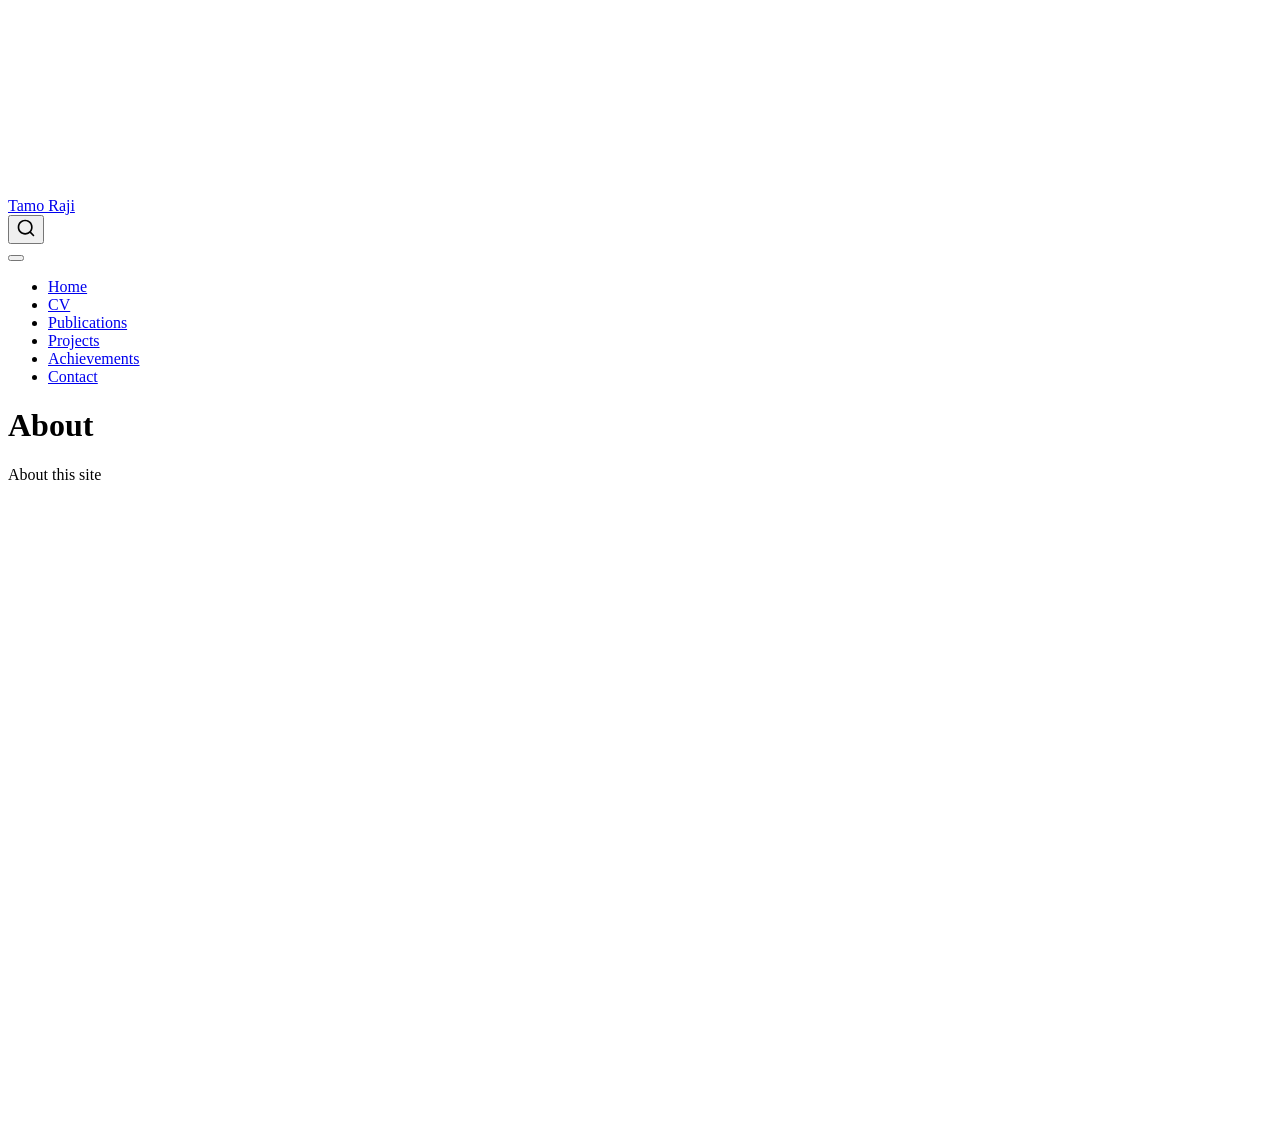
==== docs/about.html @ 73e646de "Add initial website pages" ====
<!DOCTYPE html>
<html xmlns="http://www.w3.org/1999/xhtml" lang="en" xml:lang="en"><head>

<meta charset="utf-8">
<meta name="generator" content="quarto-1.9.37">

<meta name="viewport" content="width=device-width, initial-scale=1.0, user-scalable=yes">


<title>About – Tamo Raji</title>
<style>
/* Default styles provided by pandoc.
** See https://pandoc.org/MANUAL.html#variables-for-html for config info.
*/
code{white-space: pre-wrap;}
span.smallcaps{font-variant: small-caps;}
div.columns{display: flex; gap: min(4vw, 1.5em);}
div.column{flex: auto; overflow-x: auto;}
div.hanging-indent{margin-left: 1.5em; text-indent: -1.5em;}
ul.task-list{list-style: none;}
ul.task-list li input[type="checkbox"] {
  width: 0.8em;
  margin: 0 0.8em 0.2em -1em; /* quarto-specific, see https://github.com/quarto-dev/quarto-cli/issues/4556 */ 
  vertical-align: middle;
}
</style>


<script src="site_libs/quarto-nav/quarto-nav.js"></script>
<script src="site_libs/quarto-nav/headroom.min.js"></script>
<script src="site_libs/clipboard/clipboard.min.js"></script>
<script src="site_libs/quarto-search/autocomplete.umd.js"></script>
<script src="site_libs/quarto-search/fuse.min.js"></script>
<script src="site_libs/quarto-search/quarto-search.js"></script>
<meta name="quarto:offset" content="./">
<script src="site_libs/quarto-html/quarto.js" type="module"></script>
<script src="site_libs/quarto-html/tabsets/tabsets.js" type="module"></script>
<script src="site_libs/quarto-html/popper.min.js"></script>
<script src="site_libs/quarto-html/tippy.umd.min.js"></script>
<script src="site_libs/quarto-html/anchor.min.js"></script>
<link href="site_libs/quarto-html/tippy.css" rel="stylesheet">
<link href="site_libs/quarto-html/quarto-syntax-highlighting-7f8f88aac4f3542376d5c11b86a4c14d.css" rel="stylesheet" id="quarto-text-highlighting-styles">
<script src="site_libs/bootstrap/bootstrap.min.js"></script>
<link href="site_libs/bootstrap/bootstrap-icons.css" rel="stylesheet">
<link href="site_libs/bootstrap/bootstrap-158031087360bce0ff56dc785ce39e06.min.css" rel="stylesheet" append-hash="true" id="quarto-bootstrap" data-mode="light">
<script id="quarto-search-options" type="application/json">{
  "location": "navbar",
  "copy-button": false,
  "collapse-after": 3,
  "panel-placement": "end",
  "type": "overlay",
  "limit": 50,
  "keyboard-shortcut": [
    "f",
    "/",
    "s"
  ],
  "show-item-context": false,
  "language": {
    "search-no-results-text": "No results",
    "search-matching-documents-text": "matching documents",
    "search-copy-link-title": "Copy link to search",
    "search-hide-matches-text": "Hide additional matches",
    "search-more-match-text": "more match in this document",
    "search-more-matches-text": "more matches in this document",
    "search-clear-button-title": "Clear",
    "search-text-placeholder": "",
    "search-detached-cancel-button-title": "Cancel",
    "search-submit-button-title": "Submit",
    "search-label": "Search"
  }
}</script>


<link rel="stylesheet" href="styles.css">
</head>

<body class="nav-fixed quarto-light">

<div id="quarto-search-results"></div>
  <header id="quarto-header" class="headroom fixed-top">
    <nav class="navbar navbar-expand-lg " data-bs-theme="dark">
      <div class="navbar-container container-fluid">
      <div class="navbar-brand-container mx-auto">
    <a class="navbar-brand" href="./index.html">
    <span class="navbar-title">Tamo Raji</span>
    </a>
  </div>
            <div id="quarto-search" class="" title="Search"></div>
          <button class="navbar-toggler" type="button" data-bs-toggle="collapse" data-bs-target="#navbarCollapse" aria-controls="navbarCollapse" role="menu" aria-expanded="false" aria-label="Toggle navigation" onclick="if (window.quartoToggleHeadroom) { window.quartoToggleHeadroom(); }">
  <span class="navbar-toggler-icon"></span>
</button>
          <div class="collapse navbar-collapse" id="navbarCollapse">
            <ul class="navbar-nav navbar-nav-scroll me-auto">
  <li class="nav-item">
    <a class="nav-link" href="./index.html"> 
<span class="menu-text">Home</span></a>
  </li>  
  <li class="nav-item">
    <a class="nav-link" href="./cv.html"> 
<span class="menu-text">CV</span></a>
  </li>  
  <li class="nav-item">
    <a class="nav-link" href="./publications.html"> 
<span class="menu-text">Publications</span></a>
  </li>  
  <li class="nav-item">
    <a class="nav-link" href="./projects.html"> 
<span class="menu-text">Projects</span></a>
  </li>  
  <li class="nav-item">
    <a class="nav-link" href="./achievements.html"> 
<span class="menu-text">Achievements</span></a>
  </li>  
  <li class="nav-item">
    <a class="nav-link" href="./contact.html"> 
<span class="menu-text">Contact</span></a>
  </li>  
</ul>
          </div> <!-- /navcollapse -->
            <div class="quarto-navbar-tools">
</div>
      </div> <!-- /container-fluid -->
    </nav>
</header>
<!-- content -->
<div id="quarto-content" class="quarto-container page-columns page-rows-contents page-layout-article page-navbar">
<!-- sidebar -->
<!-- margin-sidebar -->
    <div id="quarto-margin-sidebar" class="sidebar margin-sidebar zindex-bottom">
        
    </div>
<!-- main -->
<main class="content" id="quarto-document-content">

<header id="title-block-header" class="quarto-title-block default">
<div class="quarto-title">
<h1 class="title">About</h1>
</div>



<div class="quarto-title-meta">

    
  
    
  </div>
  


</header>


<p>About this site</p>



</main> <!-- /main -->
<script id="quarto-html-after-body" type="application/javascript">
  window.document.addEventListener("DOMContentLoaded", function (event) {
    const icon = "";
    const anchorJS = new window.AnchorJS();
    anchorJS.options = {
      placement: 'right',
      icon: icon
    };
    anchorJS.add('.anchored');
    const isCodeAnnotation = (el) => {
      for (const clz of el.classList) {
        if (clz.startsWith('code-annotation-')) {                     
          return true;
        }
      }
      return false;
    }
    const onCopySuccess = function(e) {
      // button target
      const button = e.trigger;
      // don't keep focus
      button.blur();
      // flash "checked"
      button.classList.add('code-copy-button-checked');
      var currentTitle = button.getAttribute("title");
      button.setAttribute("title", "Copied!");
      let tooltip;
      if (window.bootstrap) {
        button.setAttribute("data-bs-toggle", "tooltip");
        button.setAttribute("data-bs-placement", "left");
        button.setAttribute("data-bs-title", "Copied!");
        tooltip = new bootstrap.Tooltip(button, 
          { trigger: "manual", 
            customClass: "code-copy-button-tooltip",
            offset: [0, -8]});
        tooltip.show();    
      }
      setTimeout(function() {
        if (tooltip) {
          tooltip.hide();
          button.removeAttribute("data-bs-title");
          button.removeAttribute("data-bs-toggle");
          button.removeAttribute("data-bs-placement");
        }
        button.setAttribute("title", currentTitle);
        button.classList.remove('code-copy-button-checked');
      }, 1000);
      // clear code selection
      e.clearSelection();
    }
    const getTextToCopy = function(trigger) {
      const outerScaffold = trigger.parentElement.cloneNode(true);
      const codeEl = outerScaffold.querySelector('code');
      for (const childEl of codeEl.children) {
        if (isCodeAnnotation(childEl)) {
          childEl.remove();
        }
      }
      return codeEl.innerText;
    }
    const clipboard = new window.ClipboardJS('.code-copy-button:not([data-in-quarto-modal])', {
      text: getTextToCopy
    });
    clipboard.on('success', onCopySuccess);
    if (window.document.getElementById('quarto-embedded-source-code-modal')) {
      const clipboardModal = new window.ClipboardJS('.code-copy-button[data-in-quarto-modal]', {
        text: getTextToCopy,
        container: window.document.getElementById('quarto-embedded-source-code-modal')
      });
      clipboardModal.on('success', onCopySuccess);
    }
      var localhostRegex = new RegExp(/^(?:http|https):\/\/localhost\:?[0-9]*\//);
      var mailtoRegex = new RegExp(/^mailto:/);
        var filterRegex = new RegExp('/' + window.location.host + '/');
      var isInternal = (href) => {
          return filterRegex.test(href) || localhostRegex.test(href) || mailtoRegex.test(href);
      }
      // Inspect non-navigation links and adorn them if external
     var links = window.document.querySelectorAll('a[href]:not(.nav-link):not(.navbar-brand):not(.toc-action):not(.sidebar-link):not(.sidebar-item-toggle):not(.pagination-link):not(.no-external):not([aria-hidden]):not(.dropdown-item):not(.quarto-navigation-tool):not(.about-link)');
      for (var i=0; i<links.length; i++) {
        const link = links[i];
        if (!isInternal(link.href)) {
          // undo the damage that might have been done by quarto-nav.js in the case of
          // links that we want to consider external
          if (link.dataset.originalHref !== undefined) {
            link.href = link.dataset.originalHref;
          }
        }
      }
    function tippyHover(el, contentFn, onTriggerFn, onUntriggerFn) {
      const config = {
        allowHTML: true,
        maxWidth: 500,
        delay: 100,
        arrow: false,
        appendTo: function(el) {
            return el.parentElement;
        },
        interactive: true,
        interactiveBorder: 10,
        theme: 'quarto',
        placement: 'bottom-start',
      };
      if (contentFn) {
        config.content = contentFn;
      }
      if (onTriggerFn) {
        config.onTrigger = onTriggerFn;
      }
      if (onUntriggerFn) {
        config.onUntrigger = onUntriggerFn;
      }
      window.tippy(el, config); 
    }
    const noterefs = window.document.querySelectorAll('a[role="doc-noteref"]');
    for (var i=0; i<noterefs.length; i++) {
      const ref = noterefs[i];
      tippyHover(ref, function() {
        // use id or data attribute instead here
        let href = ref.getAttribute('data-footnote-href') || ref.getAttribute('href');
        try { href = new URL(href).hash; } catch {}
        const id = href.replace(/^#\/?/, "");
        const note = window.document.getElementById(id);
        if (note) {
          return note.innerHTML;
        } else {
          return "";
        }
      });
    }
    const xrefs = window.document.querySelectorAll('a.quarto-xref');
    const processXRef = (id, note) => {
      // Strip column container classes
      const stripColumnClz = (el) => {
        el.classList.remove("page-full", "page-columns");
        if (el.children) {
          for (const child of el.children) {
            stripColumnClz(child);
          }
        }
      }
      stripColumnClz(note)
      if (id === null || id.startsWith('sec-')) {
        // Special case sections, only their first couple elements
        const container = document.createElement("div");
        if (note.children && note.children.length > 2) {
          container.appendChild(note.children[0].cloneNode(true));
          for (let i = 1; i < note.children.length; i++) {
            const child = note.children[i];
            if (child.tagName === "P" && child.innerText === "") {
              continue;
            } else {
              container.appendChild(child.cloneNode(true));
              break;
            }
          }
          if (window.Quarto?.typesetMath) {
            window.Quarto.typesetMath(container);
          }
          return container.innerHTML
        } else {
          if (window.Quarto?.typesetMath) {
            window.Quarto.typesetMath(note);
          }
          return note.innerHTML;
        }
      } else {
        // Remove any anchor links if they are present
        const anchorLink = note.querySelector('a.anchorjs-link');
        if (anchorLink) {
          anchorLink.remove();
        }
        if (window.Quarto?.typesetMath) {
          window.Quarto.typesetMath(note);
        }
        if (note.classList.contains("callout")) {
          return note.outerHTML;
        } else {
          return note.innerHTML;
        }
      }
    }
    for (var i=0; i<xrefs.length; i++) {
      const xref = xrefs[i];
      tippyHover(xref, undefined, function(instance) {
        instance.disable();
        let url = xref.getAttribute('href');
        let hash = undefined; 
        if (url.startsWith('#')) {
          hash = url;
        } else {
          try { hash = new URL(url).hash; } catch {}
        }
        if (hash) {
          const id = hash.replace(/^#\/?/, "");
          const note = window.document.getElementById(id);
          if (note !== null) {
            try {
              const html = processXRef(id, note.cloneNode(true));
              instance.setContent(html);
            } finally {
              instance.enable();
              instance.show();
            }
          } else {
            // See if we can fetch this
            fetch(url.split('#')[0])
            .then(res => res.text())
            .then(html => {
              const parser = new DOMParser();
              const htmlDoc = parser.parseFromString(html, "text/html");
              const note = htmlDoc.getElementById(id);
              if (note !== null) {
                const html = processXRef(id, note);
                instance.setContent(html);
              } 
            }).finally(() => {
              instance.enable();
              instance.show();
            });
          }
        } else {
          // See if we can fetch a full url (with no hash to target)
          // This is a special case and we should probably do some content thinning / targeting
          fetch(url)
          .then(res => res.text())
          .then(html => {
            const parser = new DOMParser();
            const htmlDoc = parser.parseFromString(html, "text/html");
            const note = htmlDoc.querySelector('main.content');
            if (note !== null) {
              // This should only happen for chapter cross references
              // (since there is no id in the URL)
              // remove the first header
              if (note.children.length > 0 && note.children[0].tagName === "HEADER") {
                note.children[0].remove();
              }
              const html = processXRef(null, note);
              instance.setContent(html);
            } 
          }).finally(() => {
            instance.enable();
            instance.show();
          });
        }
      }, function(instance) {
      });
    }
        let selectedAnnoteEl;
        const selectorForAnnotation = ( cell, annotation) => {
          let cellAttr = 'data-code-cell="' + cell + '"';
          let lineAttr = 'data-code-annotation="' +  annotation + '"';
          const selector = 'span[' + cellAttr + '][' + lineAttr + ']';
          return selector;
        }
        const selectCodeLines = (annoteEl) => {
          const doc = window.document;
          const targetCell = annoteEl.getAttribute("data-target-cell");
          const targetAnnotation = annoteEl.getAttribute("data-target-annotation");
          const annoteSpan = window.document.querySelector(selectorForAnnotation(targetCell, targetAnnotation));
          const lines = annoteSpan.getAttribute("data-code-lines").split(",");
          const lineIds = lines.map((line) => {
            return targetCell + "-" + line;
          })
          let top = null;
          let height = null;
          let parent = null;
          if (lineIds.length > 0) {
              //compute the position of the single el (top and bottom and make a div)
              const el = window.document.getElementById(lineIds[0]);
              top = el.offsetTop;
              height = el.offsetHeight;
              parent = el.parentElement.parentElement;
            if (lineIds.length > 1) {
              const lastEl = window.document.getElementById(lineIds[lineIds.length - 1]);
              const bottom = lastEl.offsetTop + lastEl.offsetHeight;
              height = bottom - top;
            }
            if (top !== null && height !== null && parent !== null) {
              // cook up a div (if necessary) and position it 
              let div = window.document.getElementById("code-annotation-line-highlight");
              if (div === null) {
                div = window.document.createElement("div");
                div.setAttribute("id", "code-annotation-line-highlight");
                div.style.position = 'absolute';
                parent.appendChild(div);
              }
              div.style.top = top - 2 + "px";
              div.style.height = height + 4 + "px";
              div.style.left = 0;
              let gutterDiv = window.document.getElementById("code-annotation-line-highlight-gutter");
              if (gutterDiv === null) {
                gutterDiv = window.document.createElement("div");
                gutterDiv.setAttribute("id", "code-annotation-line-highlight-gutter");
                gutterDiv.style.position = 'absolute';
                const codeCell = window.document.getElementById(targetCell);
                const gutter = codeCell.querySelector('.code-annotation-gutter');
                gutter.appendChild(gutterDiv);
              }
              gutterDiv.style.top = top - 2 + "px";
              gutterDiv.style.height = height + 4 + "px";
            }
            selectedAnnoteEl = annoteEl;
          }
        };
        const unselectCodeLines = () => {
          const elementsIds = ["code-annotation-line-highlight", "code-annotation-line-highlight-gutter"];
          elementsIds.forEach((elId) => {
            const div = window.document.getElementById(elId);
            if (div) {
              div.remove();
            }
          });
          selectedAnnoteEl = undefined;
        };
          // Handle positioning of the toggle
      window.addEventListener(
        "resize",
        throttle(() => {
          elRect = undefined;
          if (selectedAnnoteEl) {
            selectCodeLines(selectedAnnoteEl);
          }
        }, 10)
      );
      function throttle(fn, ms) {
      let throttle = false;
      let timer;
        return (...args) => {
          if(!throttle) { // first call gets through
              fn.apply(this, args);
              throttle = true;
          } else { // all the others get throttled
              if(timer) clearTimeout(timer); // cancel #2
              timer = setTimeout(() => {
                fn.apply(this, args);
                timer = throttle = false;
              }, ms);
          }
        };
      }
        // Attach click handler to the DT
        const annoteDls = window.document.querySelectorAll('dt[data-target-cell]');
        for (const annoteDlNode of annoteDls) {
          annoteDlNode.addEventListener('click', (event) => {
            const clickedEl = event.target;
            if (clickedEl !== selectedAnnoteEl) {
              unselectCodeLines();
              const activeEl = window.document.querySelector('dt[data-target-cell].code-annotation-active');
              if (activeEl) {
                activeEl.classList.remove('code-annotation-active');
              }
              selectCodeLines(clickedEl);
              clickedEl.classList.add('code-annotation-active');
            } else {
              // Unselect the line
              unselectCodeLines();
              clickedEl.classList.remove('code-annotation-active');
            }
          });
        }
    const findCites = (el) => {
      const parentEl = el.parentElement;
      if (parentEl) {
        const cites = parentEl.dataset.cites;
        if (cites) {
          return {
            el,
            cites: cites.split(' ')
          };
        } else {
          return findCites(el.parentElement)
        }
      } else {
        return undefined;
      }
    };
    var bibliorefs = window.document.querySelectorAll('a[role="doc-biblioref"]');
    for (var i=0; i<bibliorefs.length; i++) {
      const ref = bibliorefs[i];
      const citeInfo = findCites(ref);
      if (citeInfo) {
        tippyHover(citeInfo.el, function() {
          var popup = window.document.createElement('div');
          citeInfo.cites.forEach(function(cite) {
            var citeDiv = window.document.createElement('div');
            citeDiv.classList.add('hanging-indent');
            citeDiv.classList.add('csl-entry');
            var biblioDiv = window.document.getElementById('ref-' + cite);
            if (biblioDiv) {
              citeDiv.innerHTML = biblioDiv.innerHTML;
            }
            popup.appendChild(citeDiv);
          });
          return popup.innerHTML;
        });
      }
    }
  });
  </script>
</div> <!-- /content -->




</body></html>
---- docs/site_libs/quarto-html/tippy.css ----
.tippy-box[data-animation=fade][data-state=hidden]{opacity:0}[data-tippy-root]{max-width:calc(100vw - 10px)}.tippy-box{position:relative;background-color:#333;color:#fff;border-radius:4px;font-size:14px;line-height:1.4;white-space:normal;outline:0;transition-property:transform,visibility,opacity}.tippy-box[data-placement^=top]>.tippy-arrow{bottom:0}.tippy-box[data-placement^=top]>.tippy-arrow:before{bottom:-7px;left:0;border-width:8px 8px 0;border-top-color:initial;transform-origin:center top}.tippy-box[data-placement^=bottom]>.tippy-arrow{top:0}.tippy-box[data-placement^=bottom]>.tippy-arrow:before{top:-7px;left:0;border-width:0 8px 8px;border-bottom-color:initial;transform-origin:center bottom}.tippy-box[data-placement^=left]>.tippy-arrow{right:0}.tippy-box[data-placement^=left]>.tippy-arrow:before{border-width:8px 0 8px 8px;border-left-color:initial;right:-7px;transform-origin:center left}.tippy-box[data-placement^=right]>.tippy-arrow{left:0}.tippy-box[data-placement^=right]>.tippy-arrow:before{left:-7px;border-width:8px 8px 8px 0;border-right-color:initial;transform-origin:center right}.tippy-box[data-inertia][data-state=visible]{transition-timing-function:cubic-bezier(.54,1.5,.38,1.11)}.tippy-arrow{width:16px;height:16px;color:#333}.tippy-arrow:before{content:"";position:absolute;border-color:transparent;border-style:solid}.tippy-content{position:relative;padding:5px 9px;z-index:1}
---- docs/site_libs/quarto-html/quarto-syntax-highlighting-7f8f88aac4f3542376d5c11b86a4c14d.css ----
/* quarto syntax highlight colors */
:root {
  --quarto-hl-ot-color: #003B4F;
  --quarto-hl-at-color: #657422;
  --quarto-hl-ss-color: #20794D;
  --quarto-hl-an-color: #5E5E5E;
  --quarto-hl-fu-color: #4758AB;
  --quarto-hl-st-color: #20794D;
  --quarto-hl-cf-color: #003B4F;
  --quarto-hl-op-color: #5E5E5E;
  --quarto-hl-er-color: #AD0000;
  --quarto-hl-bn-color: #AD0000;
  --quarto-hl-al-color: #AD0000;
  --quarto-hl-va-color: #111111;
  --quarto-hl-bu-color: inherit;
  --quarto-hl-ex-color: inherit;
  --quarto-hl-pp-color: #AD0000;
  --quarto-hl-in-color: #5E5E5E;
  --quarto-hl-vs-color: #20794D;
  --quarto-hl-wa-color: #5E5E5E;
  --quarto-hl-do-color: #5E5E5E;
  --quarto-hl-im-color: #00769E;
  --quarto-hl-ch-color: #20794D;
  --quarto-hl-dt-color: #AD0000;
  --quarto-hl-fl-color: #AD0000;
  --quarto-hl-co-color: #5E5E5E;
  --quarto-hl-cv-color: #5E5E5E;
  --quarto-hl-cn-color: #8f5902;
  --quarto-hl-sc-color: #5E5E5E;
  --quarto-hl-dv-color: #AD0000;
  --quarto-hl-kw-color: #003B4F;
}

/* other quarto variables */
:root {
  --quarto-font-monospace: SFMono-Regular, Menlo, Monaco, Consolas, "Liberation Mono", "Courier New", monospace;
}

/* syntax highlight based on Pandoc's rules */
pre > code.sourceCode > span {
  color: #003B4F;
}

code.sourceCode > span {
  color: #003B4F;
}

div.sourceCode,
div.sourceCode pre.sourceCode {
  color: #003B4F;
}

/* Normal */
code span {
  color: #003B4F;
}

/* Alert */
code span.al {
  color: #AD0000;
  font-style: inherit;
}

/* Annotation */
code span.an {
  color: #5E5E5E;
  font-style: inherit;
}

/* Attribute */
code span.at {
  color: #657422;
  font-style: inherit;
}

/* BaseN */
code span.bn {
  color: #AD0000;
  font-style: inherit;
}

/* BuiltIn */
code span.bu {
  font-style: inherit;
}

/* ControlFlow */
code span.cf {
  color: #003B4F;
  font-weight: bold;
  font-style: inherit;
}

/* Char */
code span.ch {
  color: #20794D;
  font-style: inherit;
}

/* Constant */
code span.cn {
  color: #8f5902;
  font-style: inherit;
}

/* Comment */
code span.co {
  color: #5E5E5E;
  font-style: inherit;
}

/* CommentVar */
code span.cv {
  color: #5E5E5E;
  font-style: italic;
}

/* Documentation */
code span.do {
  color: #5E5E5E;
  font-style: italic;
}

/* DataType */
code span.dt {
  color: #AD0000;
  font-style: inherit;
}

/* DecVal */
code span.dv {
  color: #AD0000;
  font-style: inherit;
}

/* Error */
code span.er {
  color: #AD0000;
  font-style: inherit;
}

/* Extension */
code span.ex {
  font-style: inherit;
}

/* Float */
code span.fl {
  color: #AD0000;
  font-style: inherit;
}

/* Function */
code span.fu {
  color: #4758AB;
  font-style: inherit;
}

/* Import */
code span.im {
  color: #00769E;
  font-style: inherit;
}

/* Information */
code span.in {
  color: #5E5E5E;
  font-style: inherit;
}

/* Keyword */
code span.kw {
  color: #003B4F;
  font-weight: bold;
  font-style: inherit;
}

/* Operator */
code span.op {
  color: #5E5E5E;
  font-style: inherit;
}

/* Other */
code span.ot {
  color: #003B4F;
  font-style: inherit;
}

/* Preprocessor */
code span.pp {
  color: #AD0000;
  font-style: inherit;
}

/* SpecialChar */
code span.sc {
  color: #5E5E5E;
  font-style: inherit;
}

/* SpecialString */
code span.ss {
  color: #20794D;
  font-style: inherit;
}

/* String */
code span.st {
  color: #20794D;
  font-style: inherit;
}

/* Variable */
code span.va {
  color: #111111;
  font-style: inherit;
}

/* VerbatimString */
code span.vs {
  color: #20794D;
  font-style: inherit;
}

/* Warning */
code span.wa {
  color: #5E5E5E;
  font-style: italic;
}

.prevent-inlining {
  content: "</";
}

/*# sourceMappingURL=789ad8cd35626ba772517505b42a116e.css.map */
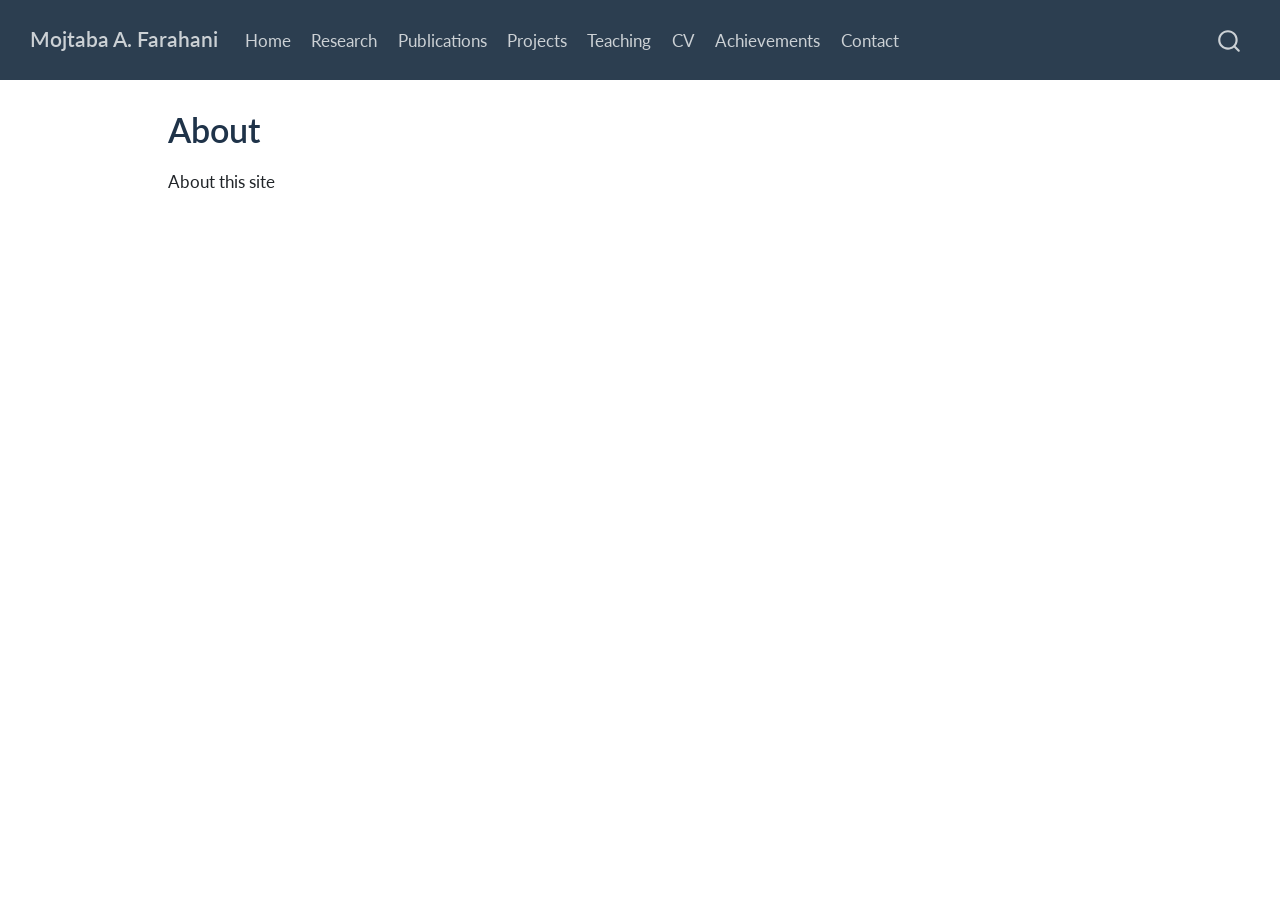
==== commit 65d5abc9: "Update academic website structure" ====
--- a/docs/about.html
+++ b/docs/about.html
@@ -7,7 +7,7 @@
 <meta name="viewport" content="width=device-width, initial-scale=1.0, user-scalable=yes">
 
 
-<title>About – Tamo Raji</title>
+<title>About – Mojtaba A. Farahani</title>
 <style>
 /* Default styles provided by pandoc.
 ** See https://pandoc.org/MANUAL.html#variables-for-html for config info.
@@ -42,7 +42,7 @@
 <link href="site_libs/quarto-html/quarto-syntax-highlighting-7f8f88aac4f3542376d5c11b86a4c14d.css" rel="stylesheet" id="quarto-text-highlighting-styles">
 <script src="site_libs/bootstrap/bootstrap.min.js"></script>
 <link href="site_libs/bootstrap/bootstrap-icons.css" rel="stylesheet">
-<link href="site_libs/bootstrap/bootstrap-158031087360bce0ff56dc785ce39e06.min.css" rel="stylesheet" append-hash="true" id="quarto-bootstrap" data-mode="light">
+<link href="site_libs/bootstrap/bootstrap-6033a600180109c3731f6a886c29932c.min.css" rel="stylesheet" append-hash="true" id="quarto-bootstrap" data-mode="light">
 <script id="quarto-search-options" type="application/json">{
   "location": "navbar",
   "copy-button": false,
@@ -83,7 +83,7 @@
       <div class="navbar-container container-fluid">
       <div class="navbar-brand-container mx-auto">
     <a class="navbar-brand" href="./index.html">
-    <span class="navbar-title">Tamo Raji</span>
+    <span class="navbar-title">Mojtaba A. Farahani</span>
     </a>
   </div>
             <div id="quarto-search" class="" title="Search"></div>
@@ -97,16 +97,24 @@
 <span class="menu-text">Home</span></a>
   </li>  
   <li class="nav-item">
+    <a class="nav-link" href="./research.html"> 
+<span class="menu-text">Research</span></a>
+  </li>  
+  <li class="nav-item">
+    <a class="nav-link" href="./publications.html"> 
+<span class="menu-text">Publications</span></a>
+  </li>  
+  <li class="nav-item">
+    <a class="nav-link" href="./projects.html"> 
+<span class="menu-text">Projects</span></a>
+  </li>  
+  <li class="nav-item">
+    <a class="nav-link" href="./teaching.html"> 
+<span class="menu-text">Teaching</span></a>
+  </li>  
+  <li class="nav-item">
     <a class="nav-link" href="./cv.html"> 
 <span class="menu-text">CV</span></a>
-  </li>  
-  <li class="nav-item">
-    <a class="nav-link" href="./publications.html"> 
-<span class="menu-text">Publications</span></a>
-  </li>  
-  <li class="nav-item">
-    <a class="nav-link" href="./projects.html"> 
-<span class="menu-text">Projects</span></a>
   </li>  
   <li class="nav-item">
     <a class="nav-link" href="./achievements.html"> 
--- a/docs/styles.css
+++ b/docs/styles.css
@@ -0,0 +1,30 @@
+/* css styles */
+
+body {
+  line-height: 1.65;
+}
+
+.navbar-title {
+  font-weight: 600;
+}
+
+h1,
+h2,
+h3 {
+  color: #1f3349;
+}
+
+h2 {
+  margin-top: 2rem;
+  padding-bottom: 0.25rem;
+  border-bottom: 1px solid #e6edf3;
+}
+
+a {
+  text-decoration-thickness: 0.08em;
+  text-underline-offset: 0.18em;
+}
+
+main.content {
+  max-width: 920px;
+}
